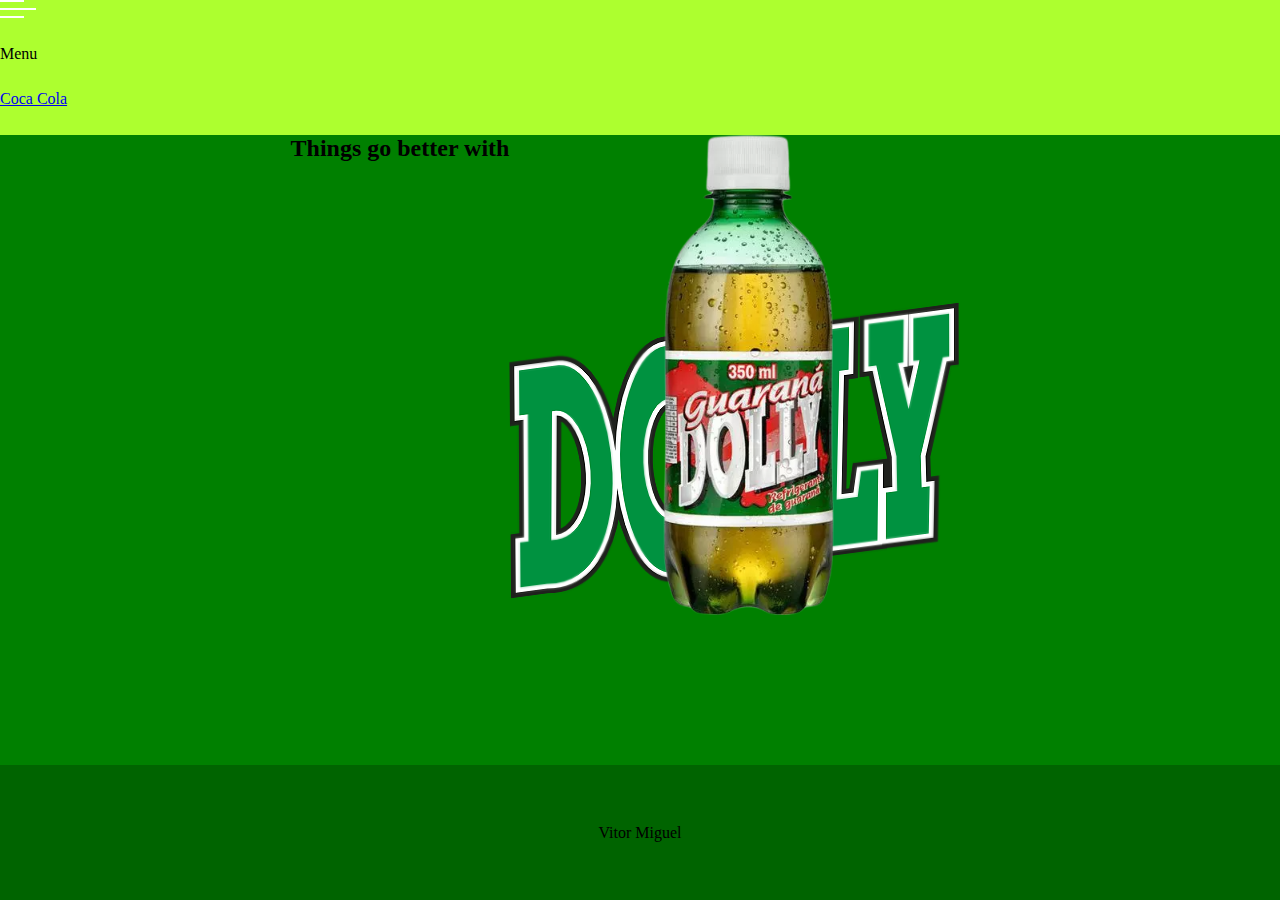
==== dolly.html @ efb08b32 "adicionando-Dolly" ====
<!DOCTYPE html>
<html lang="pt-br">
<head>
    <meta charset="UTF-8">
    <meta name="viewport" content="width=device-width, initial-scale=1.0">
    <link rel="stylesheet" href="./dolly.css">
    <title>Dolly</title>
</head>
<body>
    <header>
        <img src="./img/menu-burger.svg" alt="Menu hamburger">
        <span>Menu</span>
        <a href="./index.html">Coca Cola</a>
    </header>
    <main>
            <img src="./img/Dolly_logo.png" alt="logo do dolly" class="background-logo">
            <h2 class="content-text">Things go better with</h2>
            <img src="./img/dolly_image.png" alt="content-image" class="content-image">
    </main>
    <footer>
        <div></div>
        <span>Vitor Miguel</span>
    </footer>
</body>
</html>
---- dolly.css ----
*{
    padding: 0;
    box-sizing: border-box;
    margin: 0;
}
header{
    background-color: greenyellow;
    height: 15vh;
    display: grid;
}
main {
    background-color: green;
    height: 70vh;
    justify-content: center;
    display: grid;
    place-content: center
    "f1"
    "f1";
        grid-template-rows: repeat(1, 0vh);
}
.background-logo:nth-of-type(1){
    grid-area: f1;
}
.content-image:nth-of-type(1){
    grid-area: f2;
}
.background-logo {
    display: grid;
}
.content-image {
    display: grid;
    place-content: center;
}

footer {
    background-color:darkgreen;
    height: 15vh;
    display: grid;
    place-content: center;
}
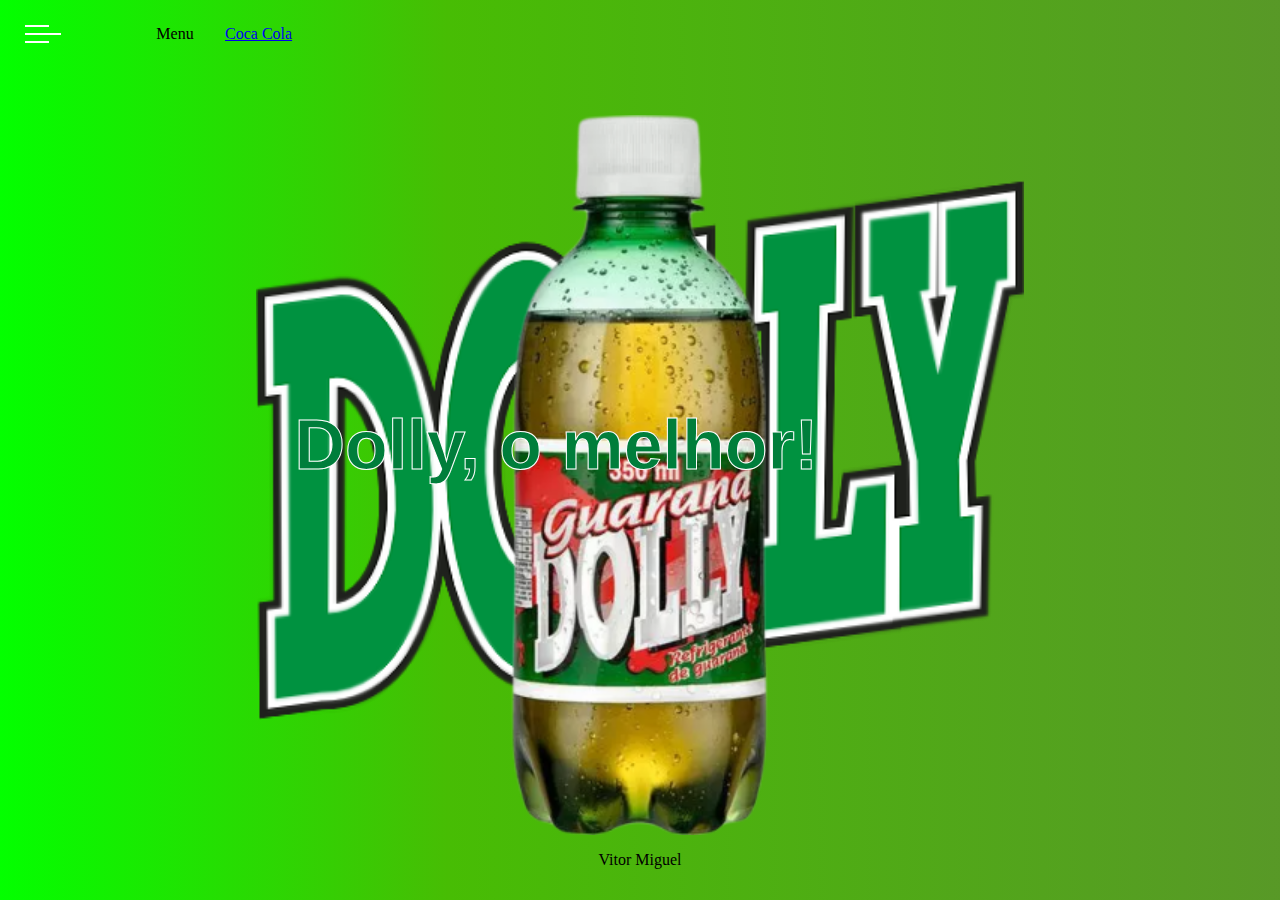
==== commit c87d1f01: "Finalizacao-Do-Dolly" ====
--- a/dolly.html
+++ b/dolly.html
@@ -13,10 +13,11 @@
         <a href="./index.html">Coca Cola</a>
     </header>
     <main>
-            <img src="./img/Dolly_logo.png" alt="logo do dolly" class="background-logo">
-            <h2 class="content-text">Things go better with</h2>
+        <cor-fundo></cor-fundo>
+            <h2 class="content-text">Dolly, o melhor!</h2>
             <img src="./img/dolly_image.png" alt="content-image" class="content-image">
     </main>
+    <img src="./img/Dolly_logo.png" alt="logo do dolly" class="background-logo">
     <footer>
         <div></div>
         <span>Vitor Miguel</span>
--- a/dolly.css
+++ b/dolly.css
@@ -3,38 +3,90 @@
     box-sizing: border-box;
     margin: 0;
 }
+body {
+    display: grid;
+    height: 100vh;
+    width: 100vw;
+    background: rgb(3,255,0);
+    background: linear-gradient(90deg, rgba(3,255,0,1) 0%, rgba(71,189,4,1) 35%, rgba(64,138,8,0.8758096988795518) 100%);
+}
 header{
-    background-color: greenyellow;
-    height: 15vh;
     display: grid;
+    grid-template-columns: 100px 100px 1fr;
+    padding: 25px;
 }
+
 main {
-    background-color: green;
-    height: 70vh;
-    justify-content: center;
     display: grid;
-    place-content: center
-    "f1"
-    "f1";
-        grid-template-rows: repeat(1, 0vh);
+    grid-template-columns: repeat(1, 1fr);
+    grid-template-rows: repeat(1, 1fr);
+    align-self: center;
+    justify-self: center;
 }
-.background-logo:nth-of-type(1){
-    grid-area: f1;
+
+.background-logo {
+    width: 60%;
+    height: 60%;
+    position: absolute;
+    top: 20%;
+    left: 20%;
+    z-index: -1;
 }
-.content-image:nth-of-type(1){
-    grid-area: f2;
-}
-.background-logo {
-    display: grid;
-}
+
 .content-image {
-    display: grid;
+    width: 80vh;
     place-content: center;
 }
 
 footer {
-    background-color:darkgreen;
-    height: 15vh;
     display: grid;
-    place-content: center;
+    grid-template-columns: 1fr 1fr 1fr;
+}
+h2 {
+    color: #007E3B;
+    position: absolute;
+    left: 23%;
+    top: 45%;
+    font-size: 70px;
+    font-family: "Arial", "Helvetica", sans-serif;
+     -webkit-text-stroke-width: 1px;
+    -webkit-text-stroke-color: white;
+}
+
+span {
+    align-items: center;
+    justify-self: center;
+}
+
+@media (max-width: 1024px) {
+    body{
+        grid-template-columns: 1fr;
+        overflow-x: hidden;
+    }
+    header{
+        grid-template-columns: 50px 50px 50px;
+        width: 100px;
+    }
+    main{
+        width: 100px;
+        align-self: auto;
+        justify-self: auto;
+    }
+    .content-image{
+        width: 100dvw;
+    }
+    .background-logo{
+        width: 100%;
+        height: 50%;
+        left: 0;
+
+    }
+    h2{
+        font-size: 1.25rem;
+        top: 45%;
+        left: 7%;
+    }
+    footer{
+        grid-template-columns: 1fr 1fr 1fr;
+}
 }